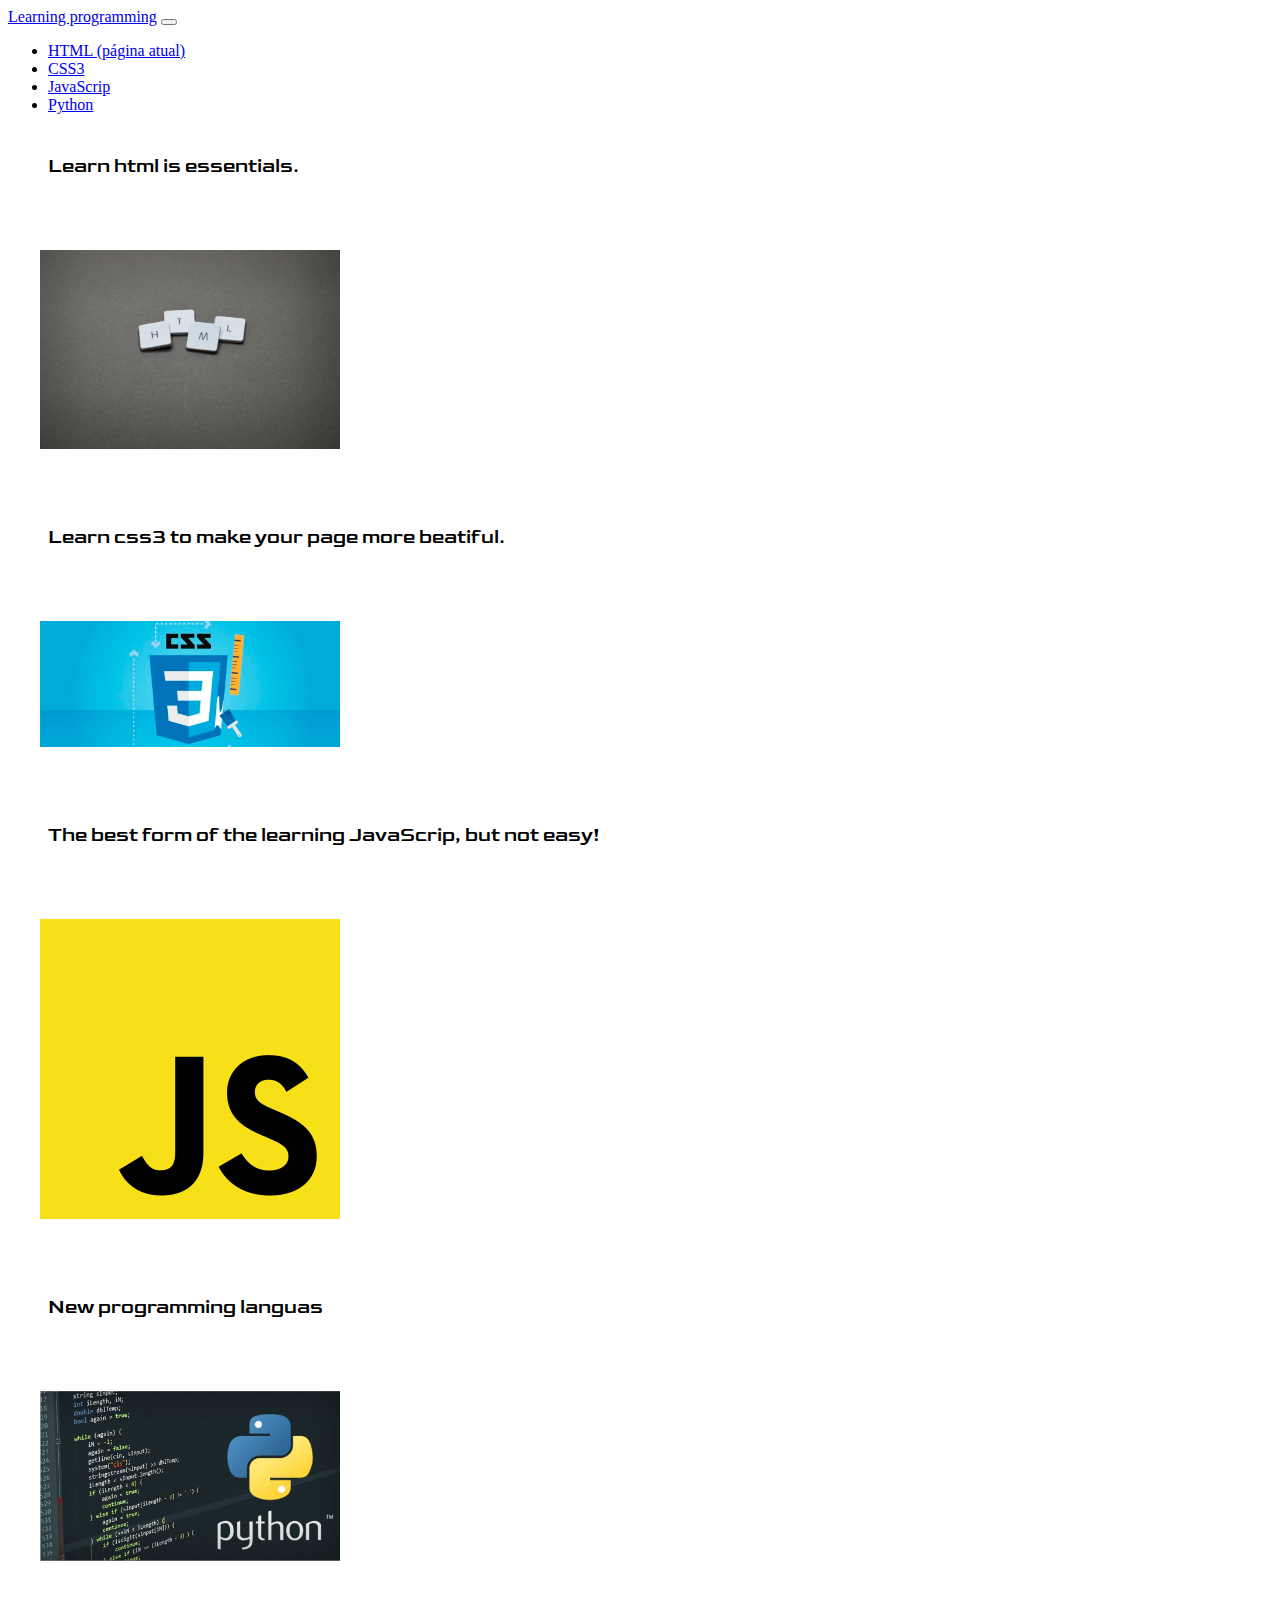
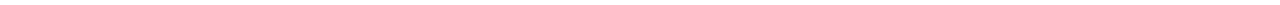
==== index.html @ 5da3b5ac "Nav dark (boostrap), imagens e descrições, arquivo css." ====
<!DOCTYPE html>
<html lang="en">

<head>
    <meta charset="UTF-8">
    <meta name="viewport" content="width=device-width, initial-scale=1.0">
    <link rel="stylesheet" href="./assets/css/style.css">
    <title>Lógica de Programação</title>
    <link rel="preconnect" href="https://fonts.gstatic.com">
    <link rel="stylesheet" href="https://stackpath.bootstrapcdn.com/bootstrap/4.1.3/css/bootstrap.min.css" integrity="sha384-MCw98/SFnGE8fJT3GXwEOngsV7Zt27NXFoaoApmYm81iuXoPkFOJwJ8ERdknLPMO" crossorigin="anonymous">
    <link href="https://fonts.googleapis.com/css2?family=Goldman&display=swap" rel="stylesheet">
</head>

<body>

    <header>
        <nav class="navbar navbar-expand-lg navbar-dark bg-dark">
            <a class="navbar-brand" href="#">Learning programming</a>
            <button class="navbar-toggler" type="button" data-toggle="collapse" data-target="#conteudoNavbarSuportado" aria-controls="conteudoNavbarSuportado" aria-expanded="false" aria-label="Alterna navegação">
              <span class="navbar-toggler-icon"></span>
            </button>
          
            <div class="collapse navbar-collapse" id="conteudoNavbarSuportado">
              <ul class="navbar-nav mr-auto">
                <li class="nav-item active"><a class="nav-link" href="#">HTML <span class="sr-only">(página atual)</span></a></li>
                <li class="nav-item"><a class="nav-link" href="#">CSS3</a></li>
                <li class="nav-item"><a class="nav-link" href="#">JavaScrip</a></li>
                <li class="nav-item"><a class="nav-link" href="#">Python</a></li>
              </ul>
            </div>
          </nav>
    </header>

    <section class="html5">
        <div>
            <p class="text">Learn html is essentials.</p>

            <img class="img-html" src="./assets/img/html.jpeg" alt="imagem-html">
        </div>
    </section>

    <section class="css3">
        <div>
            <p class="text">Learn css3 to make your page more beatiful.</p>
        
            <img class="img-css" src="./assets/img/css3.png" alt="imagem-css">
        </div>
    </section>

    <section class="js">
        <div>
            <p class="text">The best form of the learning JavaScrip, but not easy!</p>

            <img class="img-Js" src="./assets/img/imagem-js.png" alt="js-imagem">
        </div>
    </section>

    <section class="python">
        <div>
            <p class="text">New programming languas</p>

            <img class="img-Js" src="./assets/img/python.jpg" alt="js-imagem">
        </div>
    </section>

    <script src="./assets/js/test.js"></script>
    <script src="https://code.jquery.com/jquery-3.3.1.slim.min.js" integrity="sha384-q8i/X+965DzO0rT7abK41JStQIAqVgRVzpbzo5smXKp4YfRvH+8abtTE1Pi6jizo" crossorigin="anonymous"></script>
<script src="https://cdnjs.cloudflare.com/ajax/libs/popper.js/1.14.3/umd/popper.min.js" integrity="sha384-ZMP7rVo3mIykV+2+9J3UJ46jBk0WLaUAdn689aCwoqbBJiSnjAK/l8WvCWPIPm49" crossorigin="anonymous"></script>
<script src="https://stackpath.bootstrapcdn.com/bootstrap/4.1.3/js/bootstrap.min.js" integrity="sha384-ChfqqxuZUCnJSK3+MXmPNIyE6ZbWh2IMqE241rYiqJxyMiZ6OW/JmZQ5stwEULTy" crossorigin="anonymous"></script>
</body>

</html>
---- assets/css/style.css ----
h1 {
    color: blueviolet;
    font-family: 'Goldman', cursive;
    border: 2px solid;
}

.text {
    font-family: 'Goldman', cursive;
    font-size: 20px;
    margin: 2em;
}

.img-Js, .img-html, .img-css {
    margin: 2em;
    width: 300px;
}
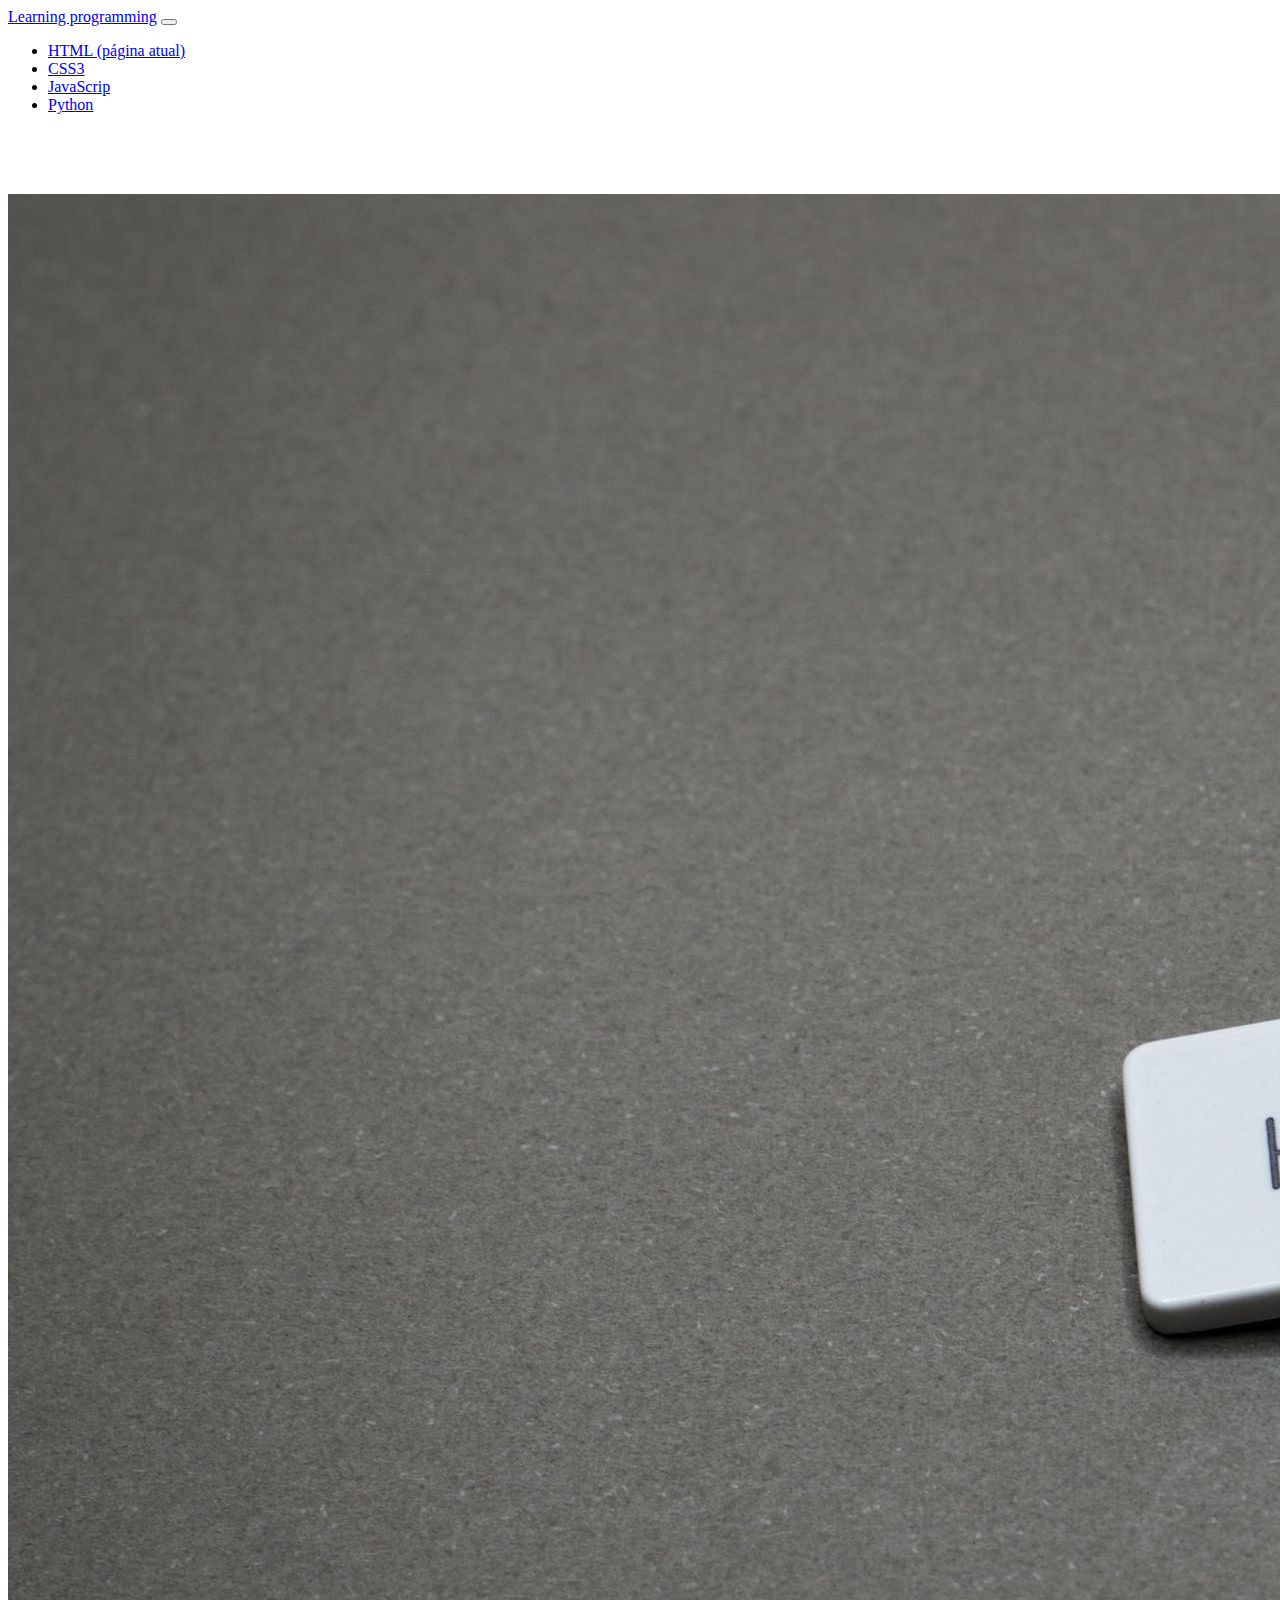
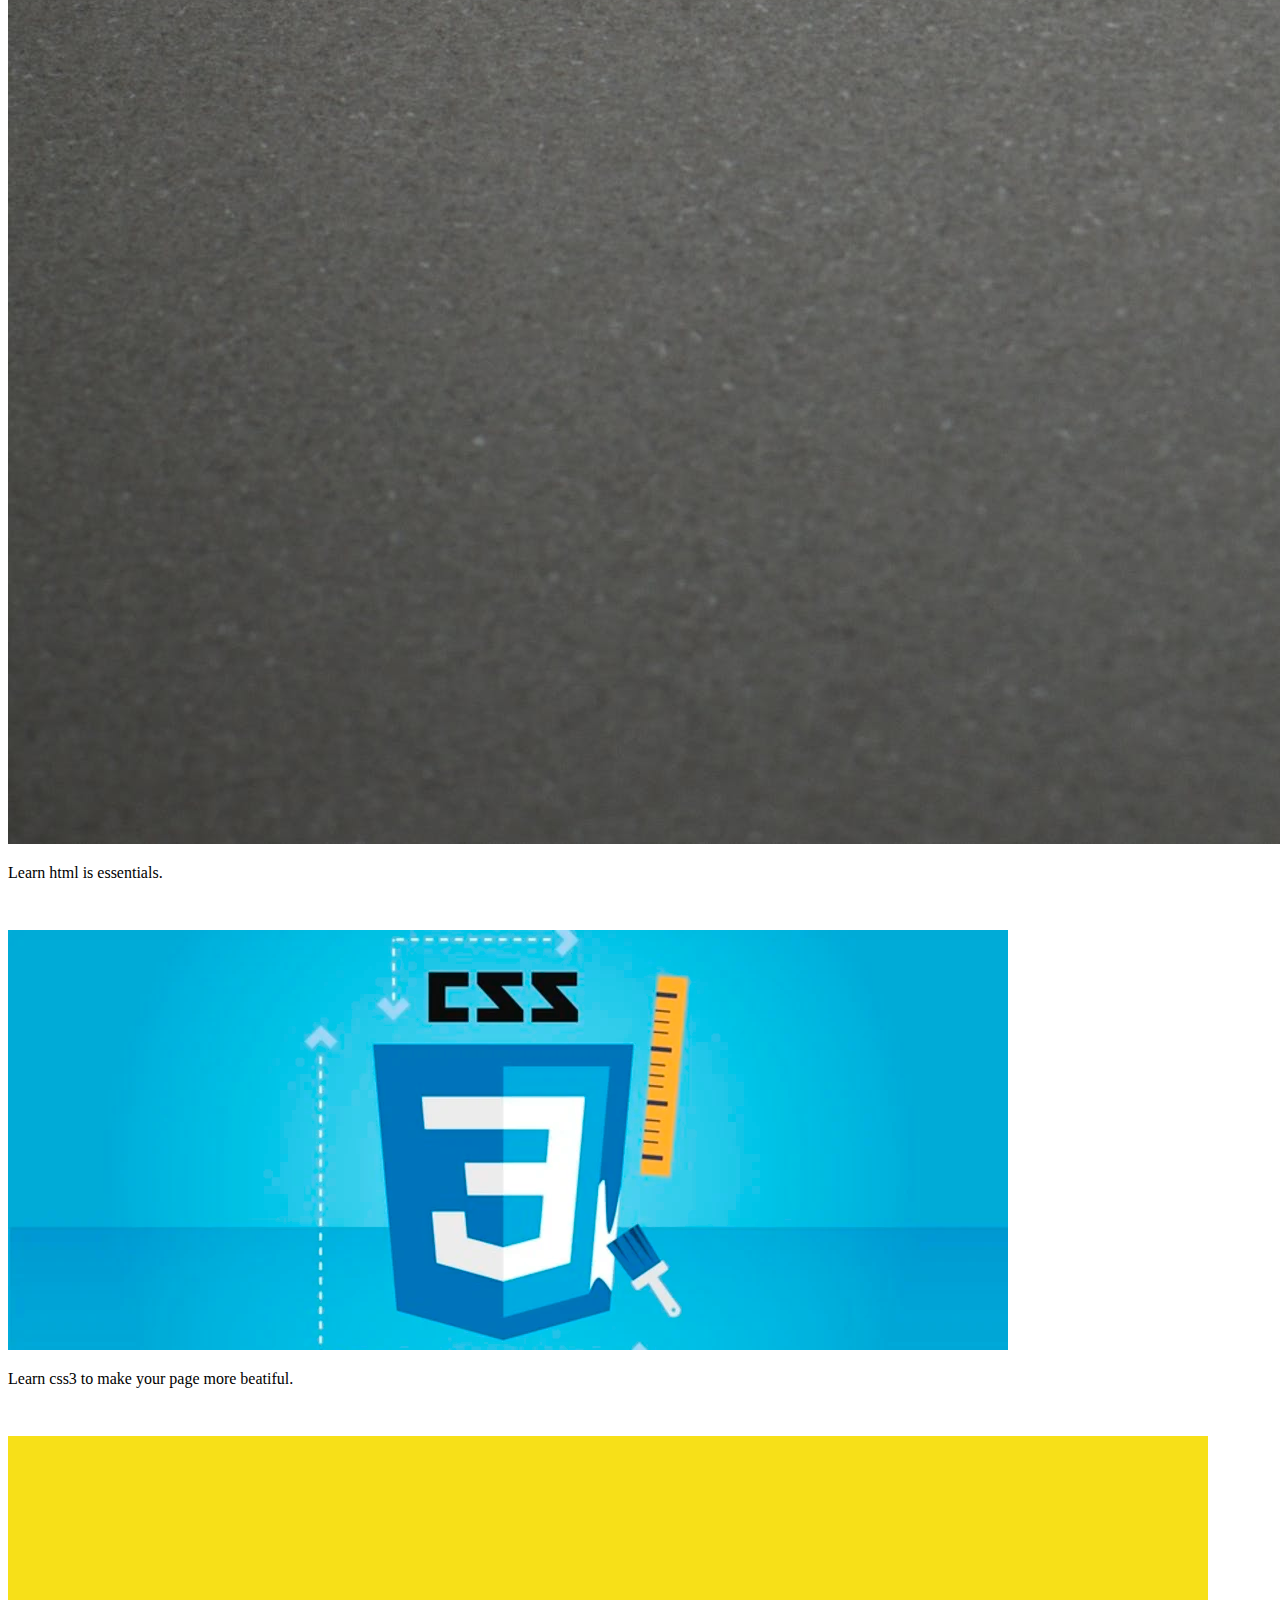
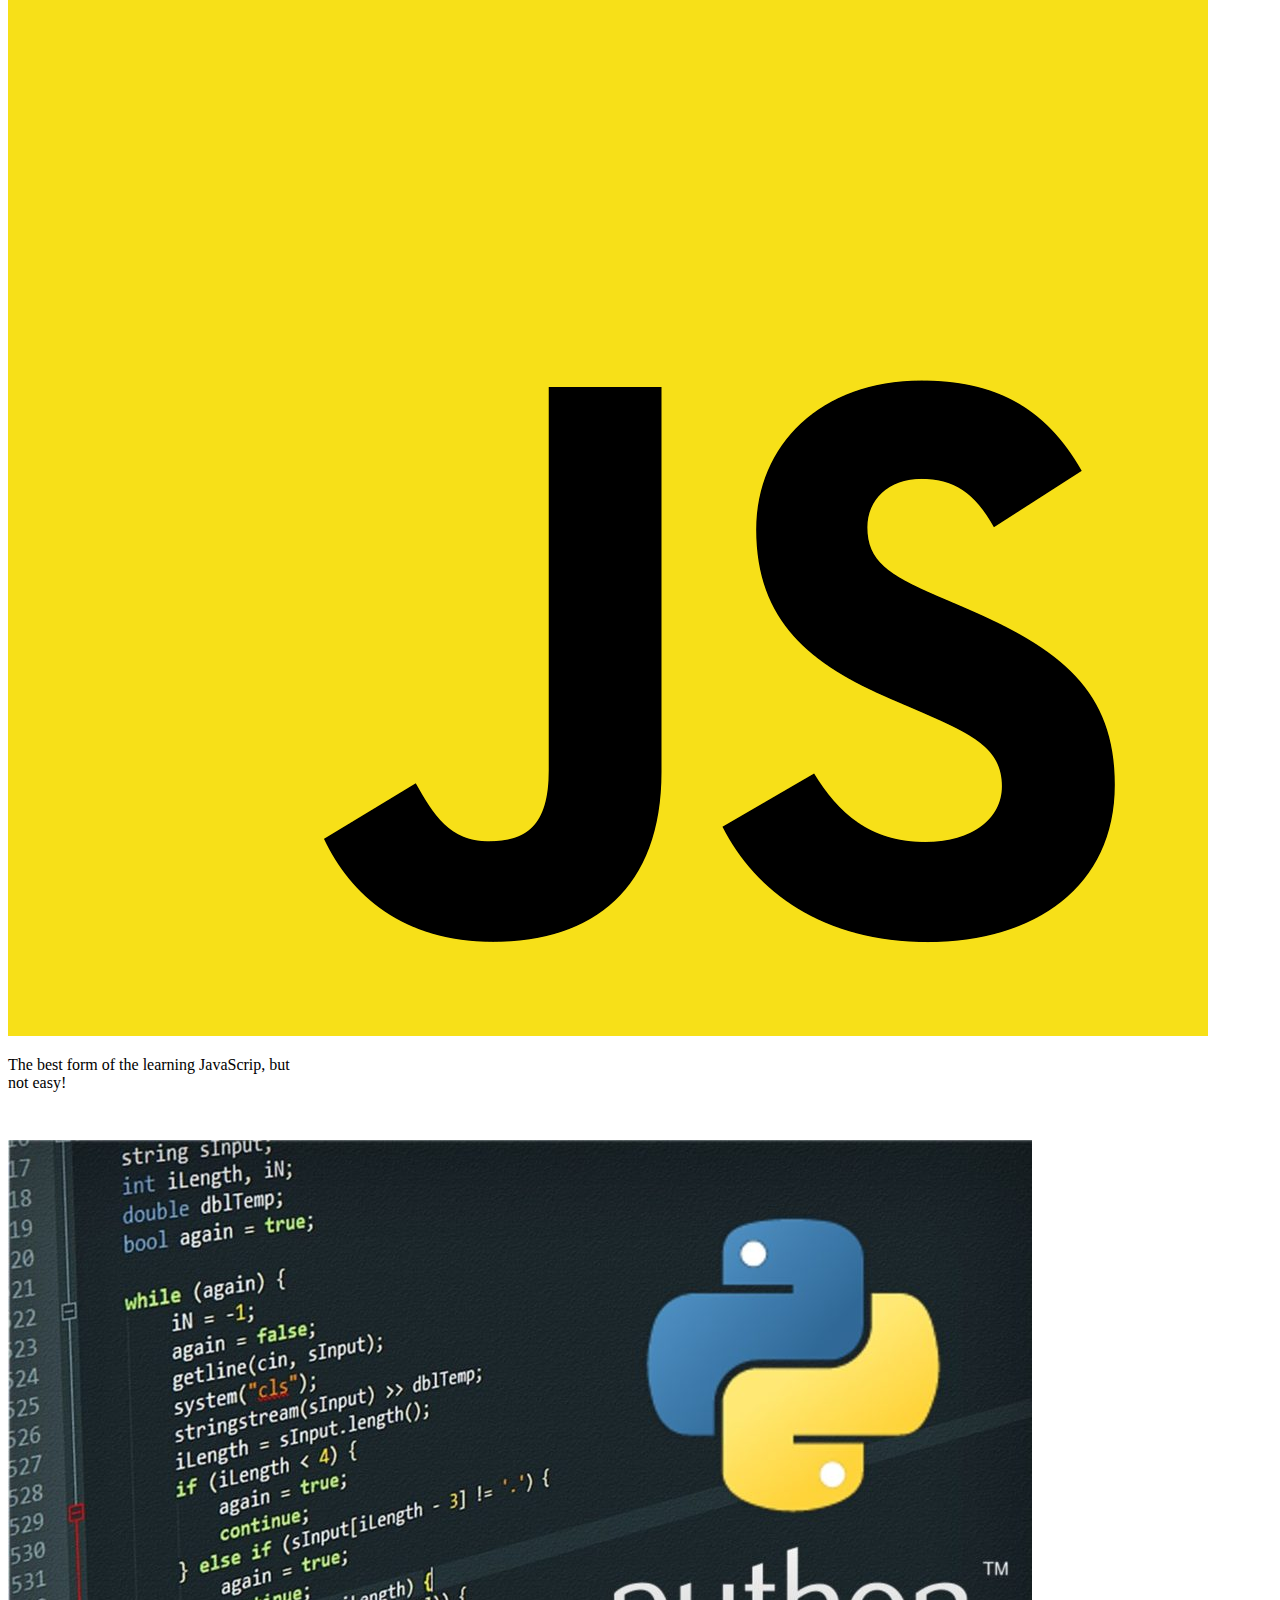
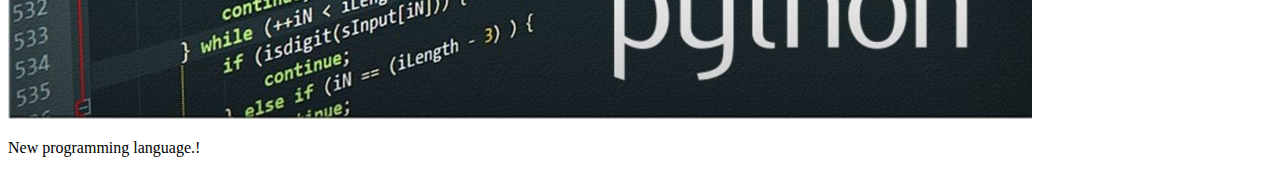
==== commit 576135e8: "Tentando achar a melhor posição para os cards." ====
--- a/index.html
+++ b/index.html
@@ -1,5 +1,5 @@
 <!DOCTYPE html>
-<html lang="en">
+<html lang="pt-br">
 
 <head>
     <meta charset="UTF-8">
@@ -7,7 +7,8 @@
     <link rel="stylesheet" href="./assets/css/style.css">
     <title>Lógica de Programação</title>
     <link rel="preconnect" href="https://fonts.gstatic.com">
-    <link rel="stylesheet" href="https://stackpath.bootstrapcdn.com/bootstrap/4.1.3/css/bootstrap.min.css" integrity="sha384-MCw98/SFnGE8fJT3GXwEOngsV7Zt27NXFoaoApmYm81iuXoPkFOJwJ8ERdknLPMO" crossorigin="anonymous">
+    <link rel="stylesheet" href="https://stackpath.bootstrapcdn.com/bootstrap/4.1.3/css/bootstrap.min.css"
+        integrity="sha384-MCw98/SFnGE8fJT3GXwEOngsV7Zt27NXFoaoApmYm81iuXoPkFOJwJ8ERdknLPMO" crossorigin="anonymous">
     <link href="https://fonts.googleapis.com/css2?family=Goldman&display=swap" rel="stylesheet">
 </head>
 
@@ -16,57 +17,84 @@
     <header>
         <nav class="navbar navbar-expand-lg navbar-dark bg-dark">
             <a class="navbar-brand" href="#">Learning programming</a>
-            <button class="navbar-toggler" type="button" data-toggle="collapse" data-target="#conteudoNavbarSuportado" aria-controls="conteudoNavbarSuportado" aria-expanded="false" aria-label="Alterna navegação">
-              <span class="navbar-toggler-icon"></span>
+            <button class="navbar-toggler" type="button" data-toggle="collapse" data-target="#conteudoNavbarSuportado"
+                aria-controls="conteudoNavbarSuportado" aria-expanded="false" aria-label="Alterna navegação">
+                <span class="navbar-toggler-icon"></span>
             </button>
-          
+
             <div class="collapse navbar-collapse" id="conteudoNavbarSuportado">
-              <ul class="navbar-nav mr-auto">
-                <li class="nav-item active"><a class="nav-link" href="#">HTML <span class="sr-only">(página atual)</span></a></li>
-                <li class="nav-item"><a class="nav-link" href="#">CSS3</a></li>
-                <li class="nav-item"><a class="nav-link" href="#">JavaScrip</a></li>
-                <li class="nav-item"><a class="nav-link" href="#">Python</a></li>
-              </ul>
+                <ul class="navbar-nav mr-auto">
+                    <li class="nav-item active"><a class="nav-link" href="#">HTML <span class="sr-only">(página
+                                atual)</span></a></li>
+                    <li class="nav-item"><a class="nav-link" href="#">CSS3</a></li>
+                    <li class="nav-item"><a class="nav-link" href="#">JavaScrip</a></li>
+                    <li class="nav-item"><a class="nav-link" href="#">Python</a></li>
+                </ul>
             </div>
-          </nav>
+        </nav>
     </header>
 
-    <section class="html5">
-        <div>
-            <p class="text">Learn html is essentials.</p>
-
-            <img class="img-html" src="./assets/img/html.jpeg" alt="imagem-html">
+    <section>
+        <div class="container">
+            <div class="row">
+                <div class="col-sm">
+                    <div class="container">
+                        <div class="card">
+                            <img class="card-img-top" src="./assets/img/html.jpeg" alt="imagem-html">
+                            <div class="card-body">
+                                <p class="card-text">Learn html is essentials.</p>
+                            </div>
+                        </div>
+                    </div>
+                </div>
+                <div class="col-sm">
+                    <div class="container">
+                        <div class="card">
+                            <img class="card-img-top" src="../assets/img/css3.png" alt="imagem-css3">
+                            <div class="card-body">
+                                <p class="card-text">Learn css3 to make your page more beatiful.</p>
+                            </div>
+                        </div>
+                    </div>
+                </div>
+                <div class="col-sm">
+                    <div class="container">
+                        <div class="card">
+                            <img class="card-img-top" src="./assets/img/imagem-js.png" alt="imagem-js">
+                            <div class="card-body">
+                                <p class="card-text">The best form of the learning JavaScrip, but not easy!</p>
+                            </div>
+                        </div>
+                    </div>
+                </div>
+                <div class="col-sm">
+                    <div class="container">
+                        <div class="card">
+                            <img class="card-img-top" src="./assets/img/python.jpg" alt="imagem-python">
+                            <div class="card-body">
+                                <p class="card-text">New programming language.!</p>
+                            </div>
+                        </div>
+                    </div>
+                </div>
+            </div>
         </div>
     </section>
 
-    <section class="css3">
-        <div>
-            <p class="text">Learn css3 to make your page more beatiful.</p>
-        
-            <img class="img-css" src="./assets/img/css3.png" alt="imagem-css">
-        </div>
-    </section>
 
-    <section class="js">
-        <div>
-            <p class="text">The best form of the learning JavaScrip, but not easy!</p>
 
-            <img class="img-Js" src="./assets/img/imagem-js.png" alt="js-imagem">
-        </div>
-    </section>
 
-    <section class="python">
-        <div>
-            <p class="text">New programming languas</p>
-
-            <img class="img-Js" src="./assets/img/python.jpg" alt="js-imagem">
-        </div>
-    </section>
 
     <script src="./assets/js/test.js"></script>
-    <script src="https://code.jquery.com/jquery-3.3.1.slim.min.js" integrity="sha384-q8i/X+965DzO0rT7abK41JStQIAqVgRVzpbzo5smXKp4YfRvH+8abtTE1Pi6jizo" crossorigin="anonymous"></script>
-<script src="https://cdnjs.cloudflare.com/ajax/libs/popper.js/1.14.3/umd/popper.min.js" integrity="sha384-ZMP7rVo3mIykV+2+9J3UJ46jBk0WLaUAdn689aCwoqbBJiSnjAK/l8WvCWPIPm49" crossorigin="anonymous"></script>
-<script src="https://stackpath.bootstrapcdn.com/bootstrap/4.1.3/js/bootstrap.min.js" integrity="sha384-ChfqqxuZUCnJSK3+MXmPNIyE6ZbWh2IMqE241rYiqJxyMiZ6OW/JmZQ5stwEULTy" crossorigin="anonymous"></script>
+    <script src="https://code.jquery.com/jquery-3.3.1.slim.min.js"
+        integrity="sha384-q8i/X+965DzO0rT7abK41JStQIAqVgRVzpbzo5smXKp4YfRvH+8abtTE1Pi6jizo"
+        crossorigin="anonymous"></script>
+    <script src="https://cdnjs.cloudflare.com/ajax/libs/popper.js/1.14.3/umd/popper.min.js"
+        integrity="sha384-ZMP7rVo3mIykV+2+9J3UJ46jBk0WLaUAdn689aCwoqbBJiSnjAK/l8WvCWPIPm49"
+        crossorigin="anonymous"></script>
+    <script src="https://stackpath.bootstrapcdn.com/bootstrap/4.1.3/js/bootstrap.min.js"
+        integrity="sha384-ChfqqxuZUCnJSK3+MXmPNIyE6ZbWh2IMqE241rYiqJxyMiZ6OW/JmZQ5stwEULTy"
+        crossorigin="anonymous"></script>
 </body>
 
 </html>--- a/assets/css/style.css
+++ b/assets/css/style.css
@@ -1,7 +1,10 @@
 h1 {
-    color: blueviolet;
     font-family: 'Goldman', cursive;
-    border: 2px solid;
+}
+
+.container {
+    display: inline-block;
+    margin-top: 2rem;
 }
 
 .text {
@@ -15,4 +18,10 @@
     width: 300px;
 }
 
+.card {
+    width: 18rem;
+}
 
+
+
+
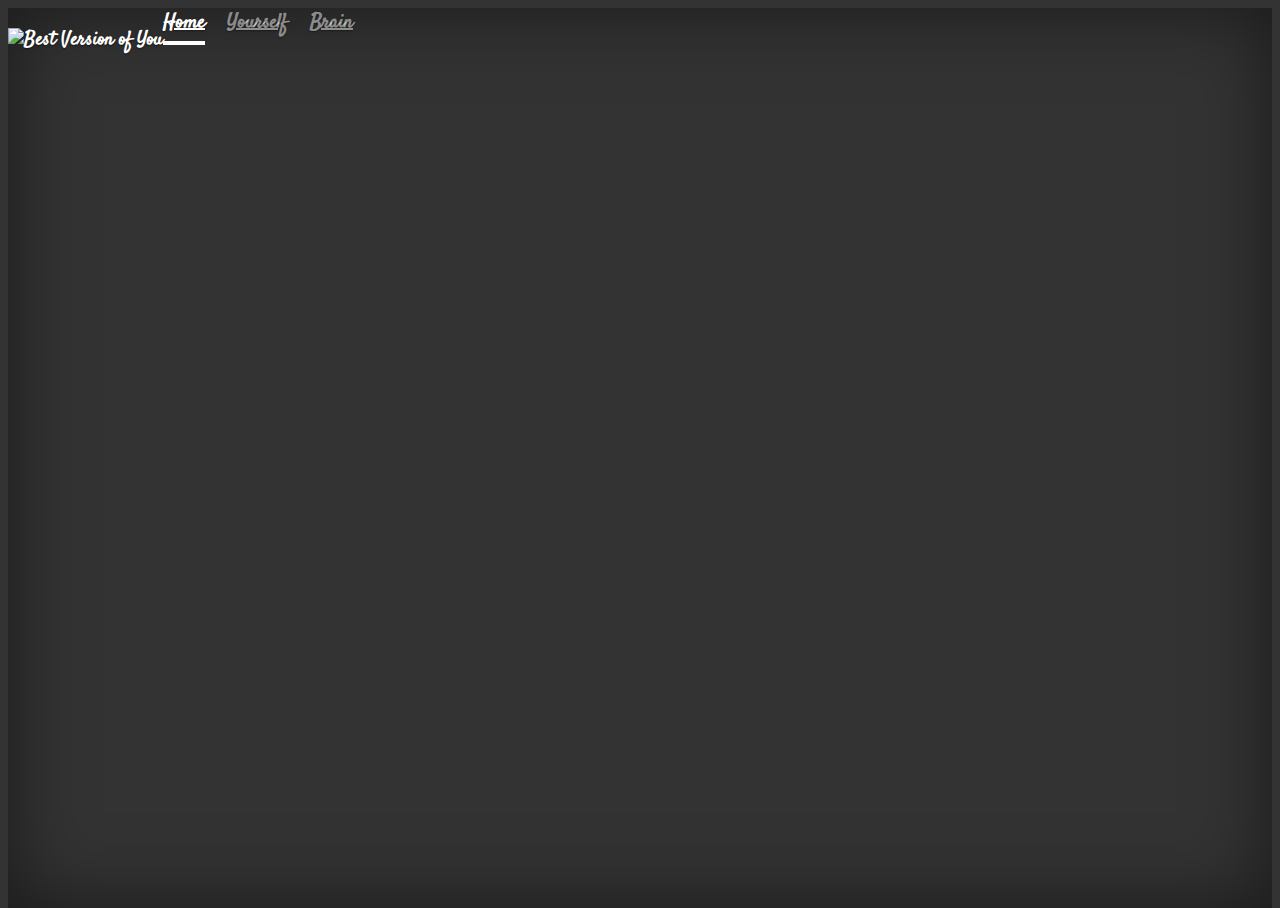
==== commit a61112ef: "Mudança de layout." ====
--- a/index.html
+++ b/index.html
@@ -5,81 +5,32 @@
     <meta charset="UTF-8">
     <meta name="viewport" content="width=device-width, initial-scale=1.0">
     <link rel="stylesheet" href="./assets/css/style.css">
-    <title>Lógica de Programação</title>
+    <link rel="shortcut icon" href="./assets/img/pencil-icon.png">
+    <title>BVY</title>
     <link rel="preconnect" href="https://fonts.gstatic.com">
+    <link href="https://fonts.googleapis.com/css2?family=Satisfy&display=swap" rel="stylesheet">
     <link rel="stylesheet" href="https://stackpath.bootstrapcdn.com/bootstrap/4.1.3/css/bootstrap.min.css"
         integrity="sha384-MCw98/SFnGE8fJT3GXwEOngsV7Zt27NXFoaoApmYm81iuXoPkFOJwJ8ERdknLPMO" crossorigin="anonymous">
     <link href="https://fonts.googleapis.com/css2?family=Goldman&display=swap" rel="stylesheet">
+    <link rel="stylesheet" href="./assets/css/cover.css">
 </head>
 
-<body>
+<body class="text-center">
+    <div class="cover-container d-flex w-100 h-100 p-3 mx-auto flex-column">
+        <header class="masthead mb-auto">
+            <div class="inner">
+                <h3 class="masthead-brand"><img class="img-pencil"
+                        src="https://img.icons8.com/dusk/64/000000/edit.png" />Best Version of You</h3>
+                <nav class="nav nav-masthead justiy-content-center">
+                    <a class="nav-link active" href="#">Home</a>
+                    <a class="nav-link " href="#">Yourself</a>
+                    <a class="nav-link " href="#">Brain</a>
+                </nav>
+            </div>
+        </header>
+    </div>
 
-    <header>
-        <nav class="navbar navbar-expand-lg navbar-dark bg-dark">
-            <a class="navbar-brand" href="#">Learning programming</a>
-            <button class="navbar-toggler" type="button" data-toggle="collapse" data-target="#conteudoNavbarSuportado"
-                aria-controls="conteudoNavbarSuportado" aria-expanded="false" aria-label="Alterna navegação">
-                <span class="navbar-toggler-icon"></span>
-            </button>
 
-            <div class="collapse navbar-collapse" id="conteudoNavbarSuportado">
-                <ul class="navbar-nav mr-auto">
-                    <li class="nav-item active"><a class="nav-link" href="#">HTML <span class="sr-only">(página
-                                atual)</span></a></li>
-                    <li class="nav-item"><a class="nav-link" href="#">CSS3</a></li>
-                    <li class="nav-item"><a class="nav-link" href="#">JavaScrip</a></li>
-                    <li class="nav-item"><a class="nav-link" href="#">Python</a></li>
-                </ul>
-            </div>
-        </nav>
-    </header>
-
-    <section>
-        <div class="container">
-            <div class="row">
-                <div class="col-sm">
-                    <div class="container">
-                        <div class="card">
-                            <img class="card-img-top" src="./assets/img/html.jpeg" alt="imagem-html">
-                            <div class="card-body">
-                                <p class="card-text">Learn html is essentials.</p>
-                            </div>
-                        </div>
-                    </div>
-                </div>
-                <div class="col-sm">
-                    <div class="container">
-                        <div class="card">
-                            <img class="card-img-top" src="../assets/img/css3.png" alt="imagem-css3">
-                            <div class="card-body">
-                                <p class="card-text">Learn css3 to make your page more beatiful.</p>
-                            </div>
-                        </div>
-                    </div>
-                </div>
-                <div class="col-sm">
-                    <div class="container">
-                        <div class="card">
-                            <img class="card-img-top" src="./assets/img/imagem-js.png" alt="imagem-js">
-                            <div class="card-body">
-                                <p class="card-text">The best form of the learning JavaScrip, but not easy!</p>
-                            </div>
-                        </div>
-                    </div>
-                </div>
-                <div class="col-sm">
-                    <div class="container">
-                        <div class="card">
-                            <img class="card-img-top" src="./assets/img/python.jpg" alt="imagem-python">
-                            <div class="card-body">
-                                <p class="card-text">New programming language.!</p>
-                            </div>
-                        </div>
-                    </div>
-                </div>
-            </div>
-        </div>
-    </section>
 
 
 
--- a/assets/css/style.css
+++ b/assets/css/style.css
@@ -1,25 +1,14 @@
-h1 {
-    font-family: 'Goldman', cursive;
+.masthead-brand, .nav,
+.title {
+    font-family: 'Satisfy', cursive;
 }
 
-.container {
-    display: inline-block;
-    margin-top: 2rem;
+.nav {
+    font-size: 20px;
 }
 
-.text {
-    font-family: 'Goldman', cursive;
-    font-size: 20px;
-    margin: 2em;
-}
-
-.img-Js, .img-html, .img-css {
-    margin: 2em;
-    width: 300px;
-}
-
-.card {
-    width: 18rem;
+.img-pencil {
+    width: 27px;
 }
 
 
--- a/assets/css/cover.css
+++ b/assets/css/cover.css
@@ -0,0 +1,106 @@
+/*
+ * Globals
+ */
+
+/* Links */
+a,
+a:focus,
+a:hover {
+  color: #fff;
+}
+
+/* Botão padrão customizado */
+.btn-secondary,
+.btn-secondary:hover,
+.btn-secondary:focus {
+  color: #333;
+  text-shadow: none; /* Previne herença do `body` */
+  background-color: #fff;
+  border: .05rem solid #fff;
+}
+
+
+/*
+ * Estrutura base
+ */
+
+html,
+body {
+  height: 100%;
+  background-color: #333;
+}
+
+body {
+  display: -ms-flexbox;
+  display: flex;
+  color: #fff;
+  text-shadow: 0 .05rem .1rem rgba(0, 0, 0, .5);
+  box-shadow: inset 0 0 5rem rgba(0, 0, 0, .5);
+}
+
+.cover-container {
+  max-width: 42em;
+}
+
+
+/*
+ * Cabeçalho
+ */
+.masthead {
+  margin-bottom: 2rem;
+}
+
+.masthead-brand {
+  margin-bottom: 0;
+}
+
+.nav-masthead .nav-link {
+  padding: .25rem 0;
+  font-weight: 700;
+  color: rgba(255, 255, 255, .5);
+  background-color: transparent;
+  border-bottom: .25rem solid transparent;
+}
+
+.nav-masthead .nav-link:hover,
+.nav-masthead .nav-link:focus {
+  border-bottom-color: rgba(255, 255, 255, .25);
+}
+
+.nav-masthead .nav-link + .nav-link {
+  margin-left: 1rem;
+}
+
+.nav-masthead .active {
+  color: #fff;
+  border-bottom-color: #fff;
+}
+
+@media (min-width: 48em) {
+  .masthead-brand {
+    float: left;
+  }
+  .nav-masthead {
+    float: right;
+  }
+}
+
+
+/*
+ * Capa
+ */
+.cover {
+  padding: 0 1.5rem;
+}
+.cover .btn-lg {
+  padding: .75rem 1.25rem;
+  font-weight: 700;
+}
+
+
+/*
+ * Footer
+ */
+.mastfoot {
+  color: rgba(255, 255, 255, .5);
+}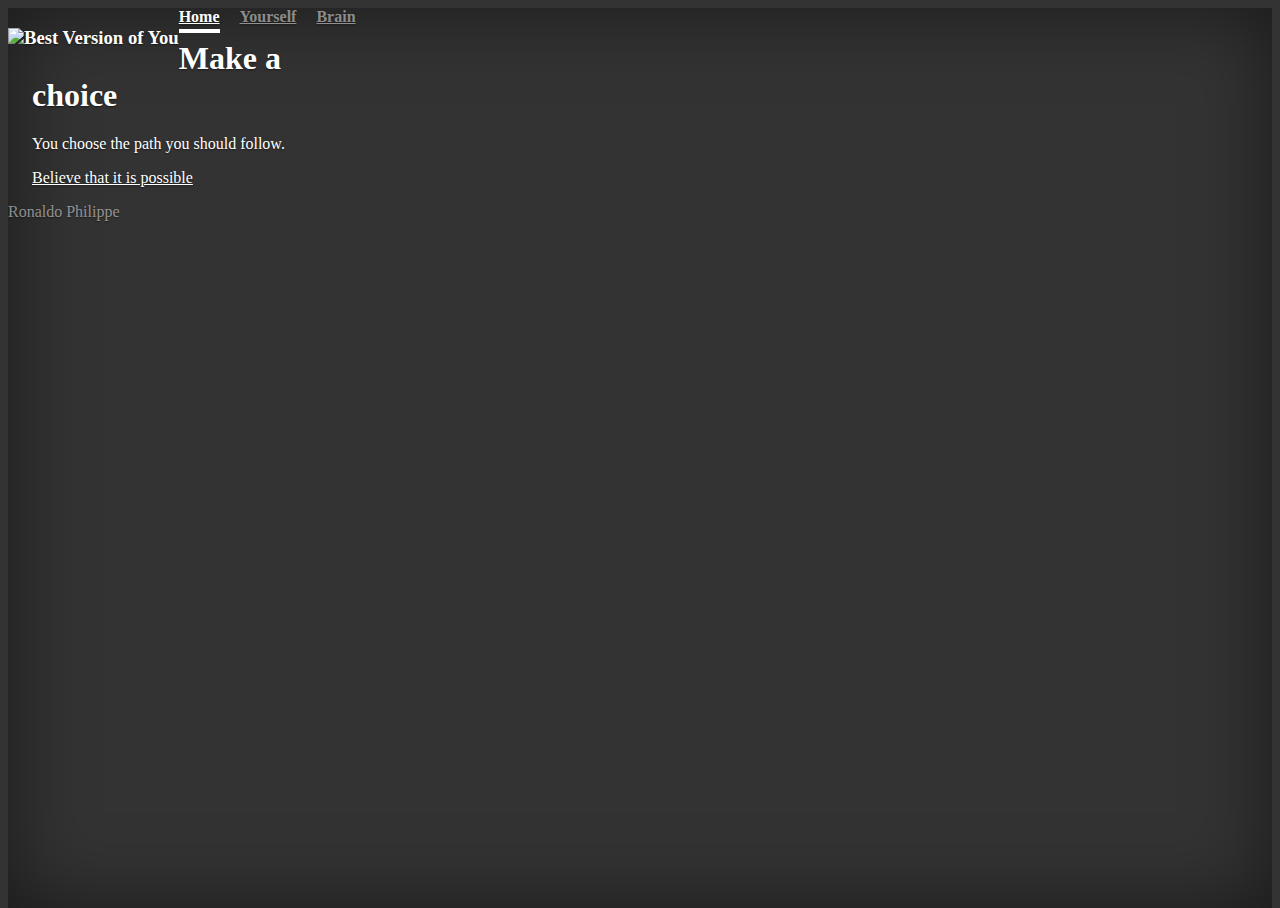
==== commit 6b899463: "Layout finalizado por enquanto." ====
--- a/index.html
+++ b/index.html
@@ -11,7 +11,6 @@
     <link href="https://fonts.googleapis.com/css2?family=Satisfy&display=swap" rel="stylesheet">
     <link rel="stylesheet" href="https://stackpath.bootstrapcdn.com/bootstrap/4.1.3/css/bootstrap.min.css"
         integrity="sha384-MCw98/SFnGE8fJT3GXwEOngsV7Zt27NXFoaoApmYm81iuXoPkFOJwJ8ERdknLPMO" crossorigin="anonymous">
-    <link href="https://fonts.googleapis.com/css2?family=Goldman&display=swap" rel="stylesheet">
     <link rel="stylesheet" href="./assets/css/cover.css">
 </head>
 
@@ -28,6 +27,20 @@
                 </nav>
             </div>
         </header>
+
+        <main role="main" class="inner cover">
+            <h1 class="cover-heading">Make a choice</h1>
+            <p>You choose the path you should follow.</p>
+            <p class="lead">
+                <a class="btn btn-outline-secondary" href="#">Believe that it is possible</a>
+            </p>
+        </main>
+
+        <footer class="mastfoot mt-auto">
+            <div class="inner">
+                <p>Ronaldo Philippe</p>
+            </div>
+        </footer>
     </div>
 
 
